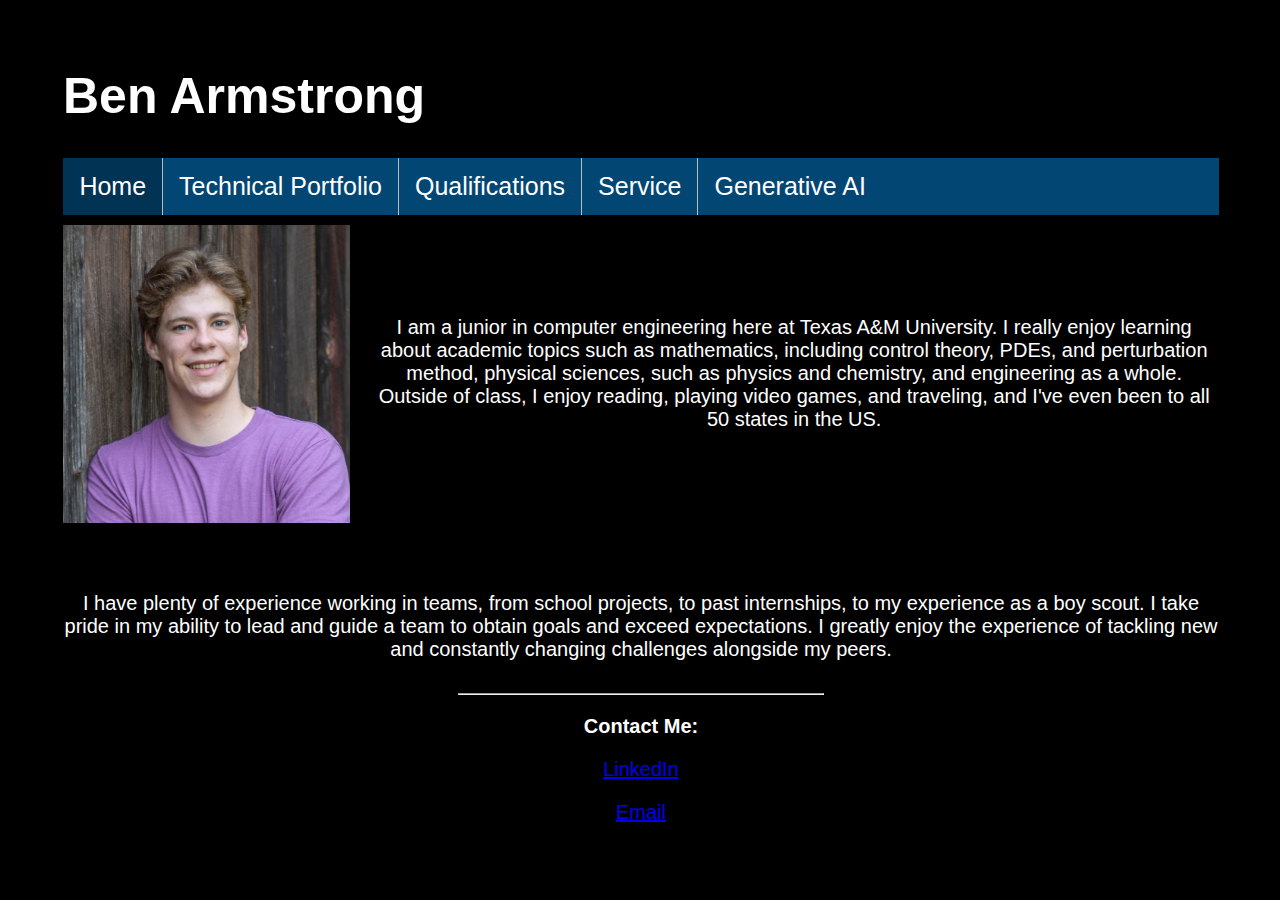
==== index.html @ 402945cf "testing to see if everything gets added, also organization will be improved later" ====
<!DOCTYPE html>
<html>
    <head>
        <link rel="stylesheet" type="text/css" href="style.css"></link>
        <div class="title"><h1>Ben Armstrong</h1></div>
        <div class="nav-bar">
            <ul>
                <li><a class="active" href="index.html">Home</a></li>
                <li><a href="portfolio.html">Technical Portfolio</a></li>
                <li><a href="qualifications.html">Qualifications</a></li>
                <li><a href="service.html">Service</a></li>
                <li><a href="genia.html">Generative AI</a></li>
            </ul>
        </div>
    </head>
    <body>
        <div class="flex-container">
            <div class="flex-image">
                <img src="BenHeadshot.jpg">
            </div>
            <div class="flex-text">
                <p>I am a junior in computer engineering here at Texas A&M University. I really enjoy learning about academic topics such as mathematics, including control theory, PDEs, and perturbation method, physical sciences, such as physics and chemistry, and engineering as a whole. Outside of class, I enjoy reading, playing video games, and traveling, and I've even been to all 50 states in the US.</p>
            </div>
        </div>
        <br>
        <div class="flex-container">
            <div class="flex-text">
                <p>I have plenty of experience working in teams, from school projects, to past internships, to my experience as a boy scout. I take pride in my ability to lead and guide a team to obtain goals and exceed expectations. I greatly enjoy the experience of tackling new and constantly changing challenges alongside my peers.</p>
            </div>
        </div>
        <hr width="30%">
        <div class="links">
            <p><b>Contact Me:</b></p>
            <p><a href="https://www.linkedin.com/in/ben-armstrong-027b55263/">LinkedIn</a></p>
            <p><a href="mailto:ben.armstrong212@tamu.edu">Email</a></p>
        </div>
    </body>
</html>
---- style.css ----
.title{
    justify-self: left;
    text-align: left;
    h1 {
        margin-left: 30px;
    }
}

body {
    padding: 25px;
    background-color: black;
    color: white;
    font-size: 25px;
    font-family: Arial, Helvetica, sans-serif;
    width: 95%;
}
/*navigation bar*/
.nav-bar {
    background-color: #024673;
    width: 95%;
    justify-self: center;
    position: sticky;
    top: 0;
    
    ul {
        list-style-type: none;
        margin: 0;
        padding: 0;
        overflow: hidden;
        background-color: #024673;
    }
    li {
        float: left;
        border-right: 1px solid #bbb;
    }
    li:last-child {
        border-right: none;
    }
    li a {
        display: block;
        color: white;
        text-align: center;
        padding: 14px 16px;
        text-decoration: none;
    }
    li a:hover {
        background-color: #015f9e;
    }
    .active {
        background-color: #013355;
    }
}
/*not-fixed width container*/
.flex-container {
    display: flex;
    flex-direction: row;
    justify-content: space-evenly;
    margin-top: 10px;
    margin-bottom: 10px;
    column-gap: 20px;
    width: 95%;
    justify-self: center;
    text-align: center;

    .flex-image {
        display: flex;
        justify-content: center;
        border: #bbb;
        width: 100%;

        img {
            max-width: 100%;
            max-height: 100%;
        }
    }
       
    .flex-text {
        align-self: center;
        font-size: 20px;
    }
}

.links {
    font-size: 20px;
    justify-self: center;
    justify-content: center;
    text-align: center;

    p {
        padding: 0%;
    }
}

.flex-container-column {
    display: flex;
    flex-direction: column;
    justify-content: flex-start;
    margin-top: 10px;
    margin-bottom: 10px;
    width: 95%;
    justify-self: center;
    font-size: 20px;

    hr {
        width: 100%;
        margin-top: 2;
        margin-bottom: 0;
        padding: 0; 
    }

    h4 {
        margin-bottom: 0;
    }
    p {
        text-align: left;
        margin-top: 5px;
    }

    ul li{
        margin-bottom: 10px;
    }
}

.flex-container-column-fill {
    display: flex;
    flex-direction: column;
    justify-content: flex-start;
    margin-top: 10px;
    margin-bottom: 10px;
    width: auto;
    min-width: 20%;
    justify-self: center;
    font-size: 20px;

    ul {
        margin-top: 5px;
        text-align: left;
    }
    ul li{
        font-size: 15px;
        margin-top: 5px;
    }

    .title {
        font-size: 30px;
    }

    hr {
        width: 100%;
        margin-top: 2;
        margin-bottom: 0;
        padding: 0; 
    }
    hr.divider { 
        margin: 0em;
        border-width: 2px;
    }
    h4 {
        margin-bottom: 0;
    }
    p {
        text-align: left;
        margin-top: 5px;
    }
}

.project {
    text-align: left;
    .name {
        display: inline;
        font-size: 30px;
    }
    hr {
        width: 100%;
        margin-top: 2;
        margin-bottom: 0;
        padding: 0; 
    }
    hr.divider { 
        margin: 0em;
        border-width: 2px;
    }
    ul {
        margin-top: 5px;
    }
    ul li{
        font-size: 15px;
    }
}

a.plain-link{ 
    color: white; 
    text-decoration:none; 
}

.logo {
    img {
        background-color: white;
        height: 25px;
    }
}

h4.inline {
    display: inline;
}
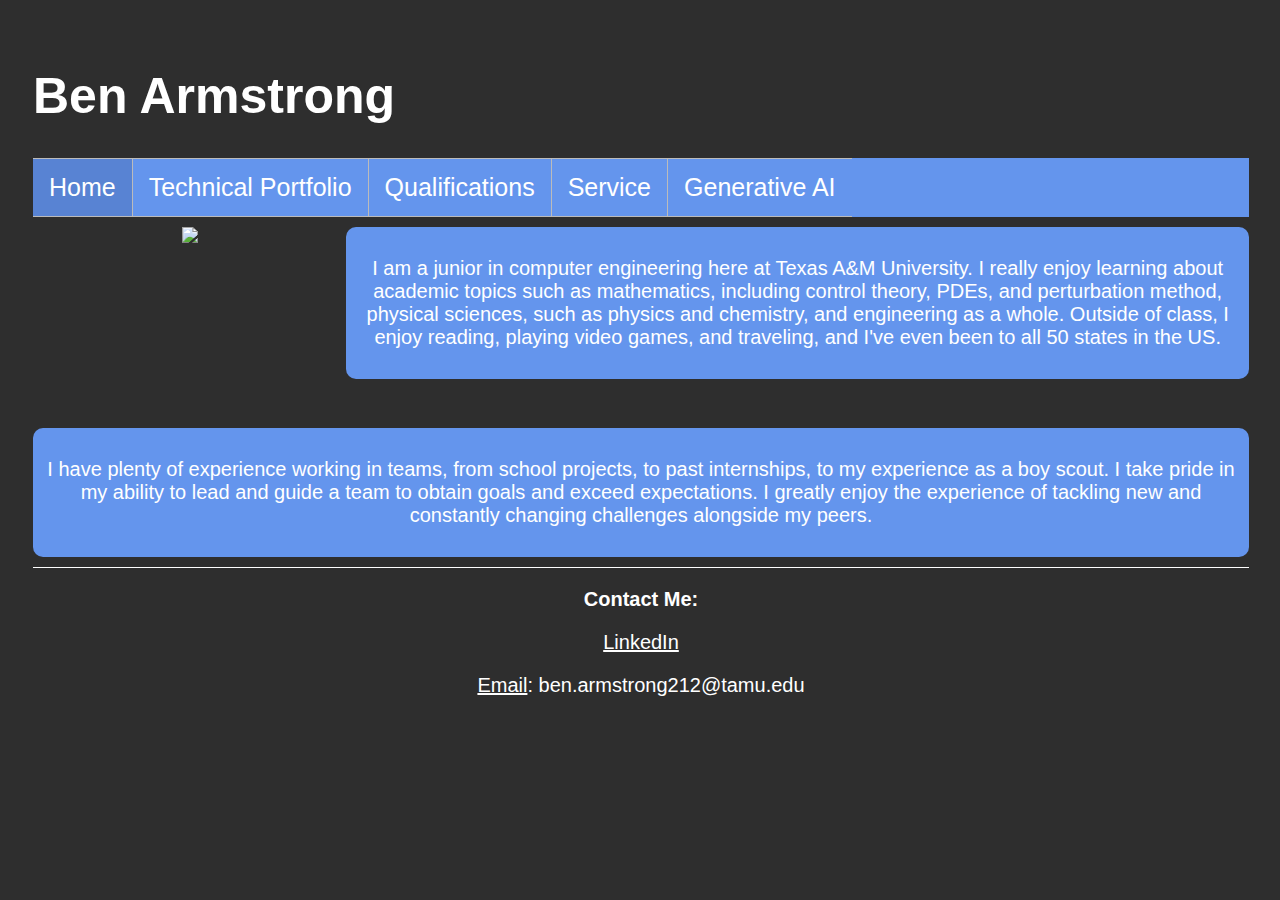
==== commit 40972a98: "improved text boxes" ====
--- a/index.html
+++ b/index.html
@@ -9,14 +9,14 @@
                 <li><a href="portfolio.html">Technical Portfolio</a></li>
                 <li><a href="qualifications.html">Qualifications</a></li>
                 <li><a href="service.html">Service</a></li>
-                <li><a href="genia.html">Generative AI</a></li>
+                <li><a href="genai.html">Generative AI</a></li>
             </ul>
         </div>
     </head>
     <body>
         <div class="flex-container">
             <div class="flex-image">
-                <img src="BenHeadshot.jpg">
+                <img src="images/BenHeadshot.jpg">
             </div>
             <div class="flex-text">
                 <p>I am a junior in computer engineering here at Texas A&M University. I really enjoy learning about academic topics such as mathematics, including control theory, PDEs, and perturbation method, physical sciences, such as physics and chemistry, and engineering as a whole. Outside of class, I enjoy reading, playing video games, and traveling, and I've even been to all 50 states in the US.</p>
@@ -28,11 +28,13 @@
                 <p>I have plenty of experience working in teams, from school projects, to past internships, to my experience as a boy scout. I take pride in my ability to lead and guide a team to obtain goals and exceed expectations. I greatly enjoy the experience of tackling new and constantly changing challenges alongside my peers.</p>
             </div>
         </div>
-        <hr width="30%">
+    </body>
+    <footer>
         <div class="links">
             <p><b>Contact Me:</b></p>
-            <p><a href="https://www.linkedin.com/in/ben-armstrong-027b55263/">LinkedIn</a></p>
-            <p><a href="mailto:ben.armstrong212@tamu.edu">Email</a></p>
+            <p><a class="white-link" href="https://www.linkedin.com/in/ben-armstrong-027b55263/">LinkedIn</a></p>
+            <p><a class="white-link" href="mailto:ben.armstrong212@tamu.edu">Email</a>: ben.armstrong212@tamu.edu</p>
         </div>
-    </body>
+        <br>
+    </footer>
 </html>--- a/style.css
+++ b/style.css
@@ -2,13 +2,13 @@
     justify-self: left;
     text-align: left;
     h1 {
-        margin-left: 30px;
+        margin-left: 0px;
     }
 }
 
 body {
     padding: 25px;
-    background-color: black;
+    background-color: rgb(46, 46, 46);
     color: white;
     font-size: 25px;
     font-family: Arial, Helvetica, sans-serif;
@@ -16,8 +16,8 @@
 }
 /*navigation bar*/
 .nav-bar {
-    background-color: #024673;
-    width: 95%;
+    background-color:cornflowerblue;
+    width: 100%;
     justify-self: center;
     position: sticky;
     top: 0;
@@ -27,11 +27,13 @@
         margin: 0;
         padding: 0;
         overflow: hidden;
-        background-color: #024673;
+        background-color: cornflowerblue;
     }
     li {
         float: left;
         border-right: 1px solid #bbb;
+        border-top: 1px solid #bbb;
+        border-bottom: 1px solid #bbb;
     }
     li:last-child {
         border-right: none;
@@ -44,10 +46,10 @@
         text-decoration: none;
     }
     li a:hover {
-        background-color: #015f9e;
+        background-color: rgb(106, 157, 252);
     }
     .active {
-        background-color: #013355;
+        background-color: rgb(88, 131, 211);
     }
 }
 /*not-fixed width container*/
@@ -57,8 +59,7 @@
     justify-content: space-evenly;
     margin-top: 10px;
     margin-bottom: 10px;
-    column-gap: 20px;
-    width: 95%;
+    width: 100%;
     justify-self: center;
     text-align: center;
 
@@ -77,6 +78,10 @@
     .flex-text {
         align-self: center;
         font-size: 20px;
+        background-color:cornflowerblue;
+        border-radius: 10px 10px;
+        box-shadow: #bbb;
+        padding: 10px;
     }
 }
 
@@ -88,6 +93,11 @@
 
     p {
         padding: 0%;
+    }
+
+    hr{
+        text-align: center;
+        justify-self: center;
     }
 }
 
@@ -166,6 +176,12 @@
 
 .project {
     text-align: left;
+    background-color:cornflowerblue;
+    border-radius: 10px 10px;
+    box-shadow: #bbb;
+    padding: 10px;
+    margin-bottom: 10px;
+
     .name {
         display: inline;
         font-size: 30px;
@@ -191,6 +207,10 @@
 a.plain-link{ 
     color: white; 
     text-decoration:none; 
+}
+
+a.white-link{
+    color: white;
 }
 
 .logo {
@@ -202,4 +222,24 @@
 
 h4.inline {
     display: inline;
-}+}
+
+.color-box {
+    background-color:cornflowerblue;
+    border-radius: 10px 10px;
+    box-shadow: #bbb;
+    padding: 10px 20px;
+
+    h4 {
+        margin-top: 0;
+    }
+}
+
+footer {
+    position: relative;
+    bottom: 0;
+    height: 60px;
+    border-top-width: 1px;
+    border-top-style: solid;
+    border-top-color: #FFF;
+ }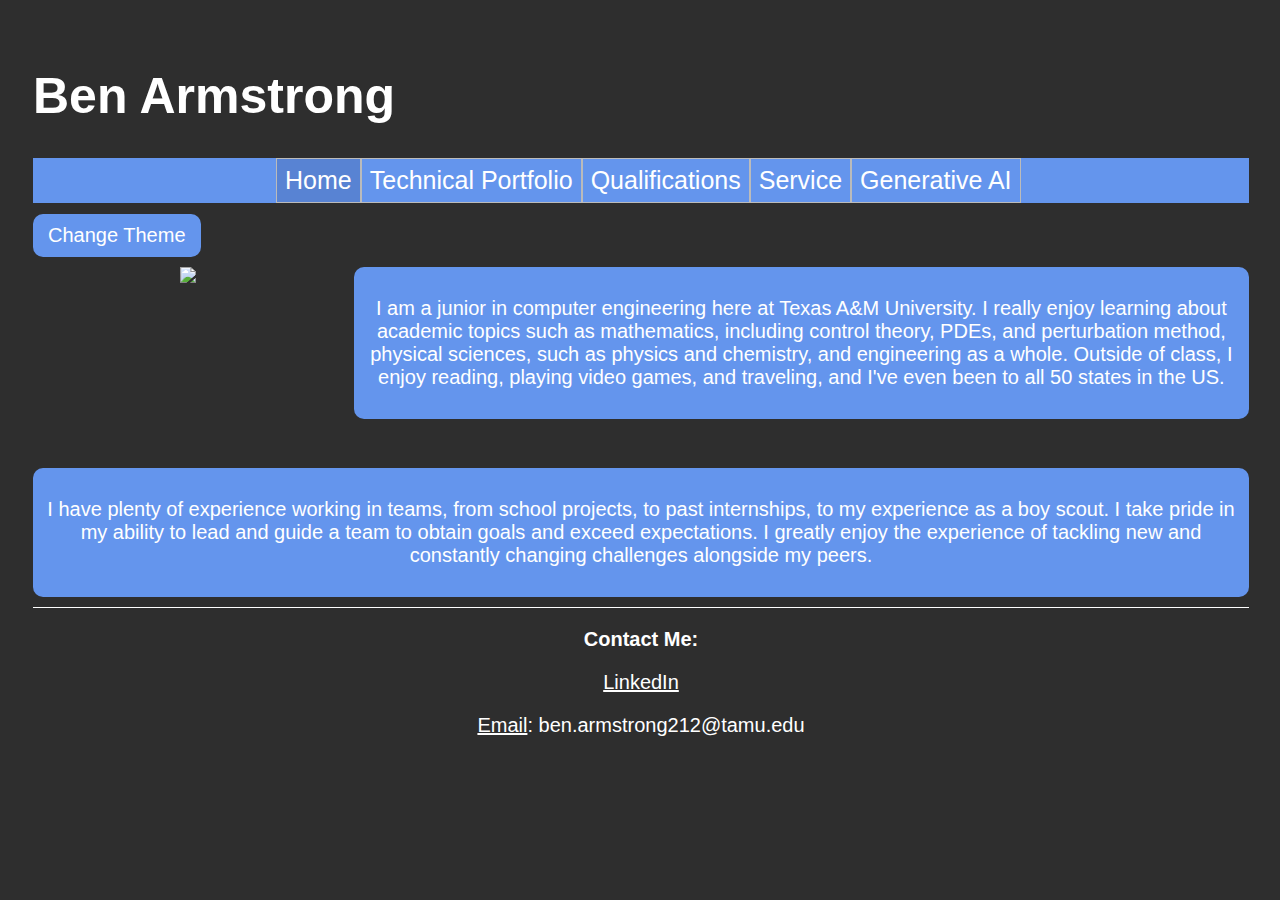
==== commit 7f149b53: "started working on toggle feature and second style" ====
--- a/index.html
+++ b/index.html
@@ -1,10 +1,12 @@
 <!DOCTYPE html>
 <html>
     <head>
-        <link rel="stylesheet" type="text/css" href="style.css"></link>
+        <link id="theme" rel="stylesheet" type="text/css" href="style1.css" />
+        <script type="text/javascript" src="scripts.js"></script>
         <div class="title"><h1>Ben Armstrong</h1></div>
-        <div class="nav-bar">
+        <div class="nav-bar" id="navbar">
             <ul>
+                <a href="javascript:void(0)" class="closebtn" onclick="closeNav()">&times;</a>
                 <li><a class="active" href="index.html">Home</a></li>
                 <li><a href="portfolio.html">Technical Portfolio</a></li>
                 <li><a href="qualifications.html">Qualifications</a></li>
@@ -12,8 +14,10 @@
                 <li><a href="genai.html">Generative AI</a></li>
             </ul>
         </div>
+        <button onclick="toggleTheme()">Change Theme</button>
     </head>
     <body>
+        <button class="openbtn" onclick="openNav()">&#9776; Open Sidebar</button>
         <div class="flex-container">
             <div class="flex-image">
                 <img src="images/BenHeadshot.jpg">
--- a/style1.css
+++ b/style1.css
@@ -0,0 +1,271 @@
+body {
+    padding: 25px;
+    background-color: rgb(46, 46, 46);
+    color: white;
+    font-size: 25px;
+    font-family: Arial, Helvetica, sans-serif;
+    width: 95%;
+}
+
+footer {
+    position: relative;
+    bottom: 0;
+    height: 60px;
+    border-top-width: 1px;
+    border-top-style: solid;
+    border-top-color: #FFF;
+
+    .links {
+        font-size: 20px;
+        justify-self: center;
+        justify-content: center;
+        text-align: center;
+    
+        p {
+            padding: 0%;
+        }
+    
+        hr{
+            text-align: center;
+            justify-self: center;
+        }
+    }
+ }
+
+/*navigation bar*/
+.nav-bar {
+    background-color:cornflowerblue;
+    width: 100%;
+    position: sticky;
+    top: 0;
+    
+    ul {
+        list-style-type: none;
+        margin: 0;
+        padding: 0;
+        overflow: hidden;
+        background-color: cornflowerblue;
+        display: flex;
+        flex-direction: row;
+        justify-content: center;
+    }
+    li {
+        float: center;
+        border-right: 1px solid #bbb;
+        border-left: 1px solid #bbb;
+        border-top: 1px solid #bbb;
+        border-bottom: 1px solid #bbb;
+    }
+
+    li a {
+        display: block;
+        color: white;
+        text-align: center;
+        padding: 7px 8px;
+        text-decoration: none;
+    }
+    li a:hover {
+        background-color: rgb(106, 157, 252);
+    }
+    .active {
+        background-color: rgb(88, 131, 211);
+    }
+
+    .closebtn {
+        visibility: hidden;
+    }
+}
+
+button {
+    font-size: 20px;
+    cursor: pointer;
+    background-color: cornflowerblue;
+    color: white;
+    padding: 10px 15px;
+    border: none;
+    border-radius: 10px 10px;
+    margin-top: 10px;
+  }
+
+.openbtn {
+    visibility: hidden;
+}
+
+.title{
+    justify-self: left;
+    text-align: left;
+    h1 {
+        margin-left: 0px;
+    }
+}
+
+/*not-fixed width container*/
+.flex-container {
+    display: flex;
+    flex-direction: row;
+    justify-content: space-evenly;
+    margin-top: 10px;
+    margin-bottom: 10px;
+    width: 100%;
+    justify-self: center;
+    text-align: center;
+    font-size: 20px;
+
+    .flex-image {
+        display: flex;
+        justify-content: center;
+        border: #bbb;
+        padding-right: 10px;
+        width: 100%;
+
+        img {
+            max-width: 100%;
+            max-height: 100%;
+        }
+    }
+       
+    .flex-text {
+        align-self: center;
+        background-color:cornflowerblue;
+        border-radius: 10px 10px;
+        box-shadow: #bbb;
+        padding: 10px;
+    }
+}
+
+.flex-container-column {
+    display: flex;
+    flex-direction: column;
+    justify-content: flex-start;
+    margin-top: 10px;
+    margin-bottom: 10px;
+    width: 95%;
+    justify-self: center;
+    font-size: 20px;
+
+    hr {
+        width: 100%;
+        margin-top: 2;
+        margin-bottom: 0;
+        padding: 0; 
+    }
+
+    h4 {
+        margin-bottom: 0;
+    }
+    p {
+        text-align: left;
+        margin-top: 5px;
+    }
+
+    ul li{
+        margin-bottom: 10px;
+    }
+}
+
+.flex-container-column-fill {
+    display: flex;
+    flex-direction: column;
+    justify-content: flex-start;
+    margin-top: 10px;
+    margin-bottom: 10px;
+    width: auto;
+    min-width: 20%;
+    justify-self: center;
+    font-size: 20px;
+
+    ul {
+        width: auto;
+        margin-top: 5px;
+        text-align: left;
+    }
+    ul li{
+        width: auto;
+        font-size: 15px;
+        margin-top: 5px;
+    }
+
+    .title {
+        font-size: 30px;
+    }
+
+    hr {
+        width: 100%;
+        margin-top: 2;
+        margin-bottom: 0;
+        padding: 0; 
+    }
+    hr.divider { 
+        margin: 0em;
+        border-width: 2px;
+    }
+    h4 {
+        margin-bottom: 0;
+    }
+    p {
+        text-align: left;
+        margin-top: 5px;
+    }
+}
+
+.project {
+    text-align: left;
+    background-color:cornflowerblue;
+    border-radius: 10px 10px;
+    box-shadow: #bbb;
+    width: 95%; 
+    padding: 10px;
+    margin-bottom: 10px;
+
+    .name {
+        display: inline;
+        font-size: 30px;
+    }
+    hr {
+        width: 100%;
+        margin-top: 2;
+        margin-bottom: 0;
+        padding: 0; 
+    }
+    hr.divider { 
+        margin: 0em;
+        border-width: 2px;
+    }
+    ul {
+        margin-top: 5px;
+    }
+    ul li{
+        font-size: 15px;
+    }
+}
+
+a.plain-link{ 
+    color: white; 
+    text-decoration:none; 
+}
+
+a.white-link{
+    color: white;
+}
+
+.logo {
+    img {
+        background-color: white;
+        height: 25px;
+    }
+}
+
+h4.inline {
+    display: inline;
+}
+
+.color-box {
+    background-color:cornflowerblue;
+    border-radius: 10px 10px;
+    box-shadow: #bbb;
+    padding: 10px 20px;
+    margin-right: 20px;
+    h4 {
+        margin-top: 0;
+    }
+}
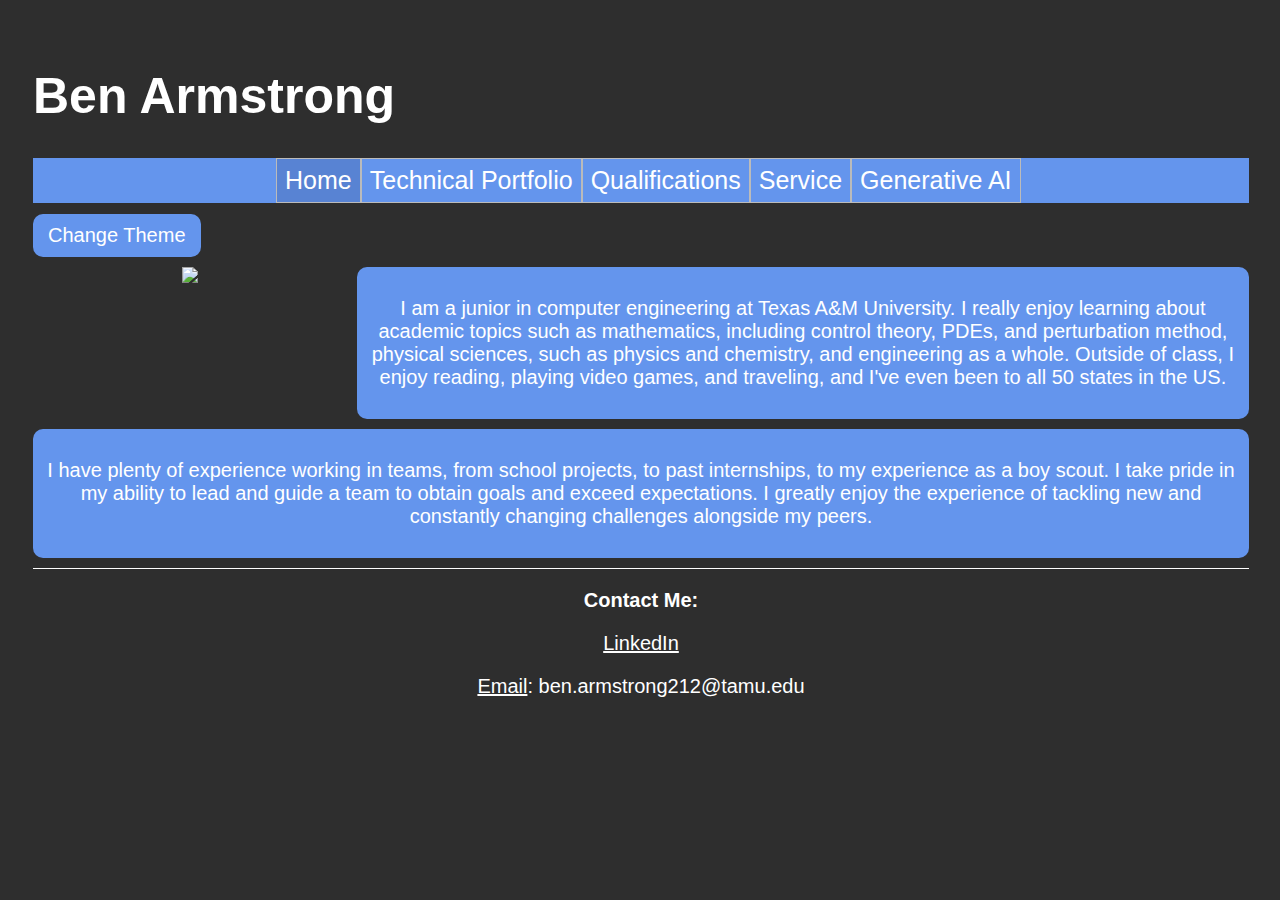
==== commit f75c6670: "changes to style 2, plus more styling objects for versatility" ====
--- a/index.html
+++ b/index.html
@@ -2,7 +2,7 @@
 <html>
     <head>
         <link id="theme" rel="stylesheet" type="text/css" href="style1.css" />
-        <script type="text/javascript" src="scripts.js"></script>
+        <script defer type="text/javascript" src="scripts.js"></script>
         <div class="title"><h1>Ben Armstrong</h1></div>
         <div class="nav-bar" id="navbar">
             <ul>
@@ -14,20 +14,19 @@
                 <li><a href="genai.html">Generative AI</a></li>
             </ul>
         </div>
-        <button onclick="toggleTheme()">Change Theme</button>
     </head>
     <body>
+        <button id="theme-toggle" onclick="toggleTheme()">Change Theme</button>
         <button class="openbtn" onclick="openNav()">&#9776; Open Sidebar</button>
-        <div class="flex-container">
+        <div class="flex-container-1">
             <div class="flex-image">
                 <img src="images/BenHeadshot.jpg">
             </div>
             <div class="flex-text">
-                <p>I am a junior in computer engineering here at Texas A&M University. I really enjoy learning about academic topics such as mathematics, including control theory, PDEs, and perturbation method, physical sciences, such as physics and chemistry, and engineering as a whole. Outside of class, I enjoy reading, playing video games, and traveling, and I've even been to all 50 states in the US.</p>
+                <p>I am a junior in computer engineering at Texas A&M University. I really enjoy learning about academic topics such as mathematics, including control theory, PDEs, and perturbation method, physical sciences, such as physics and chemistry, and engineering as a whole. Outside of class, I enjoy reading, playing video games, and traveling, and I've even been to all 50 states in the US.</p>
             </div>
         </div>
-        <br>
-        <div class="flex-container">
+        <div class="flex-container-1">
             <div class="flex-text">
                 <p>I have plenty of experience working in teams, from school projects, to past internships, to my experience as a boy scout. I take pride in my ability to lead and guide a team to obtain goals and exceed expectations. I greatly enjoy the experience of tackling new and constantly changing challenges alongside my peers.</p>
             </div>
@@ -36,8 +35,8 @@
     <footer>
         <div class="links">
             <p><b>Contact Me:</b></p>
-            <p><a class="white-link" href="https://www.linkedin.com/in/ben-armstrong-027b55263/">LinkedIn</a></p>
-            <p><a class="white-link" href="mailto:ben.armstrong212@tamu.edu">Email</a>: ben.armstrong212@tamu.edu</p>
+            <link-wrapper><p><a class="white-link" href="https://www.linkedin.com/in/ben-armstrong-027b55263/">LinkedIn</a></p></link-wrapper>
+            <link-wrapper><p><a class="white-link" href="mailto:ben.armstrong212@tamu.edu">Email</a>: ben.armstrong212@tamu.edu</p></link-wrapper>
         </div>
         <br>
     </footer>
--- a/style1.css
+++ b/style1.css
@@ -21,7 +21,7 @@
         justify-content: center;
         text-align: center;
     
-        p {
+        .link-wrapper {
             padding: 0%;
         }
     
@@ -100,7 +100,7 @@
 }
 
 /*not-fixed width container*/
-.flex-container {
+.flex-container-1 {
     display: flex;
     flex-direction: row;
     justify-content: space-evenly;
@@ -133,7 +133,7 @@
     }
 }
 
-.flex-container-column {
+.flex-container-2 {
     display: flex;
     flex-direction: column;
     justify-content: flex-start;
@@ -163,7 +163,7 @@
     }
 }
 
-.flex-container-column-fill {
+.flex-container-3 {
     display: flex;
     flex-direction: column;
     justify-content: flex-start;
@@ -205,6 +205,68 @@
     p {
         text-align: left;
         margin-top: 5px;
+    }
+}
+
+.flex-container-5 {
+    display: flex;
+    flex-direction: column;
+    justify-content: flex-start;
+    margin-bottom: 10px;
+    width: 95%;
+    justify-self: center;
+    font-size: 20px;
+
+    hr {
+        width: 100%;
+        margin-top: 2;
+        margin-bottom: 0;
+        padding: 0; 
+    }
+
+    h4 {
+        margin-bottom: 0;
+    }
+    p {
+        text-align: left;
+        margin-top: 5px;
+    }
+
+    ul li{
+        margin-bottom: 10px;
+    }
+}
+
+.flex-container-6 {
+    display: flex;
+    flex-direction: row;
+    justify-content: space-evenly;
+    margin-top: 10px;
+    margin-bottom: 10px;
+    width: 100%;
+    justify-self: center;
+    text-align: center;
+    font-size: 20px;
+
+    .flex-image {
+        display: flex;
+        justify-content: center;
+        border: #bbb;
+        padding-right: 10px;
+        width: 100%;
+
+        img {
+            max-width: 100%;
+            max-height: 100%;
+        }
+    }
+       
+    .flex-text {
+        align-self: center;
+        background-color:cornflowerblue;
+        border-radius: 10px 10px;
+        box-shadow: #bbb;
+        padding: 10px;
     }
 }
 
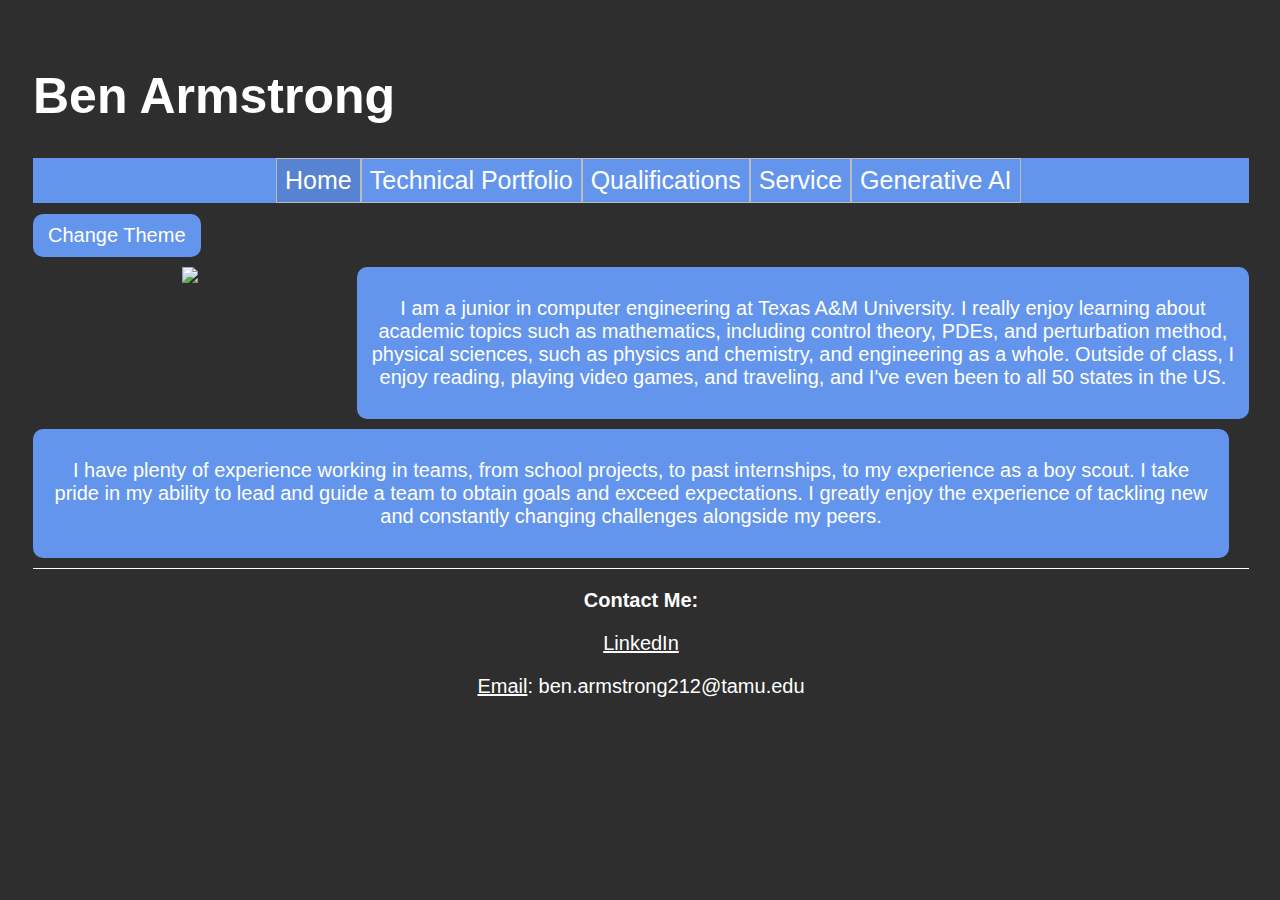
==== commit 37882480: "added images to genAI page, updated second style, reorganized and consolidated some CSS objects. Als" ====
--- a/index.html
+++ b/index.html
@@ -27,7 +27,7 @@
             </div>
         </div>
         <div class="flex-container-1">
-            <div class="flex-text">
+            <div class="color-box">
                 <p>I have plenty of experience working in teams, from school projects, to past internships, to my experience as a boy scout. I take pride in my ability to lead and guide a team to obtain goals and exceed expectations. I greatly enjoy the experience of tackling new and constantly changing challenges alongside my peers.</p>
             </div>
         </div>
--- a/style1.css
+++ b/style1.css
@@ -210,7 +210,7 @@
 
 .flex-container-5 {
     display: flex;
-    flex-direction: column;
+    flex-direction: row;
     justify-content: flex-start;
     margin-bottom: 10px;
     width: 95%;
